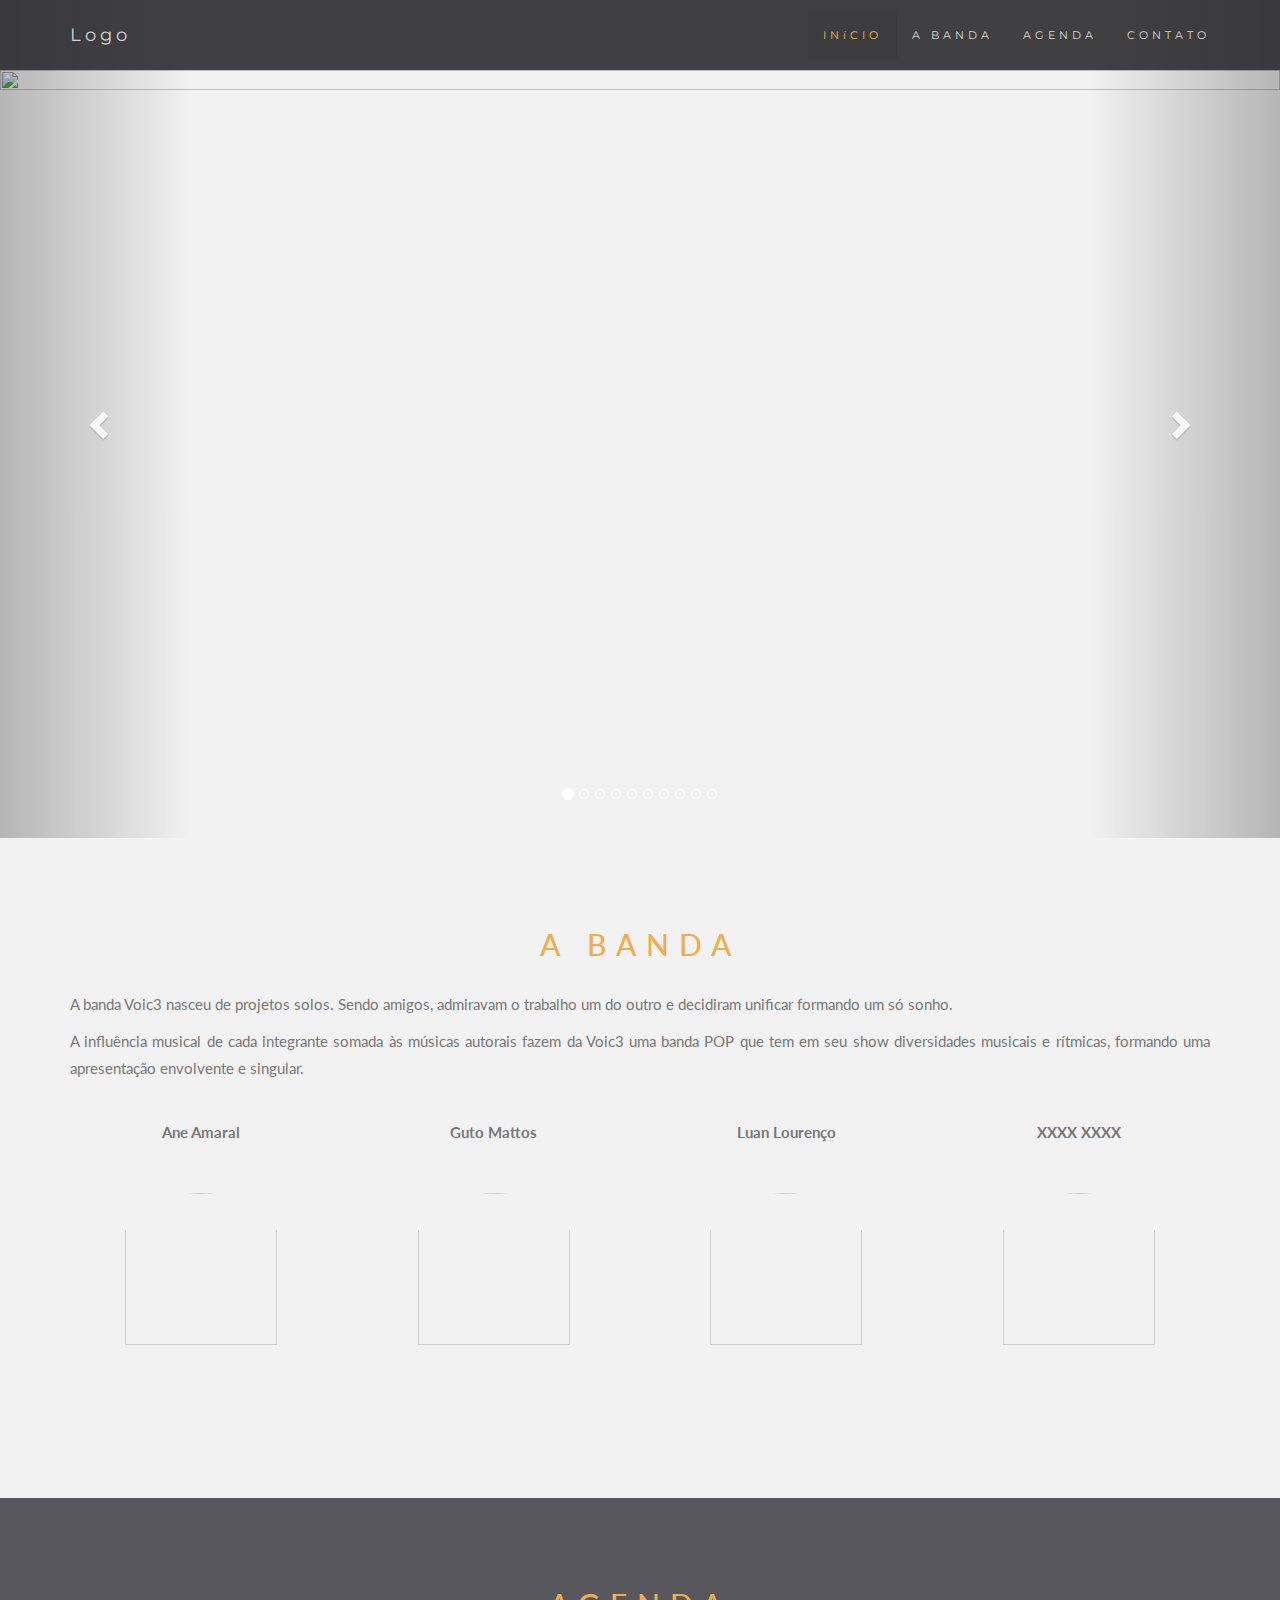
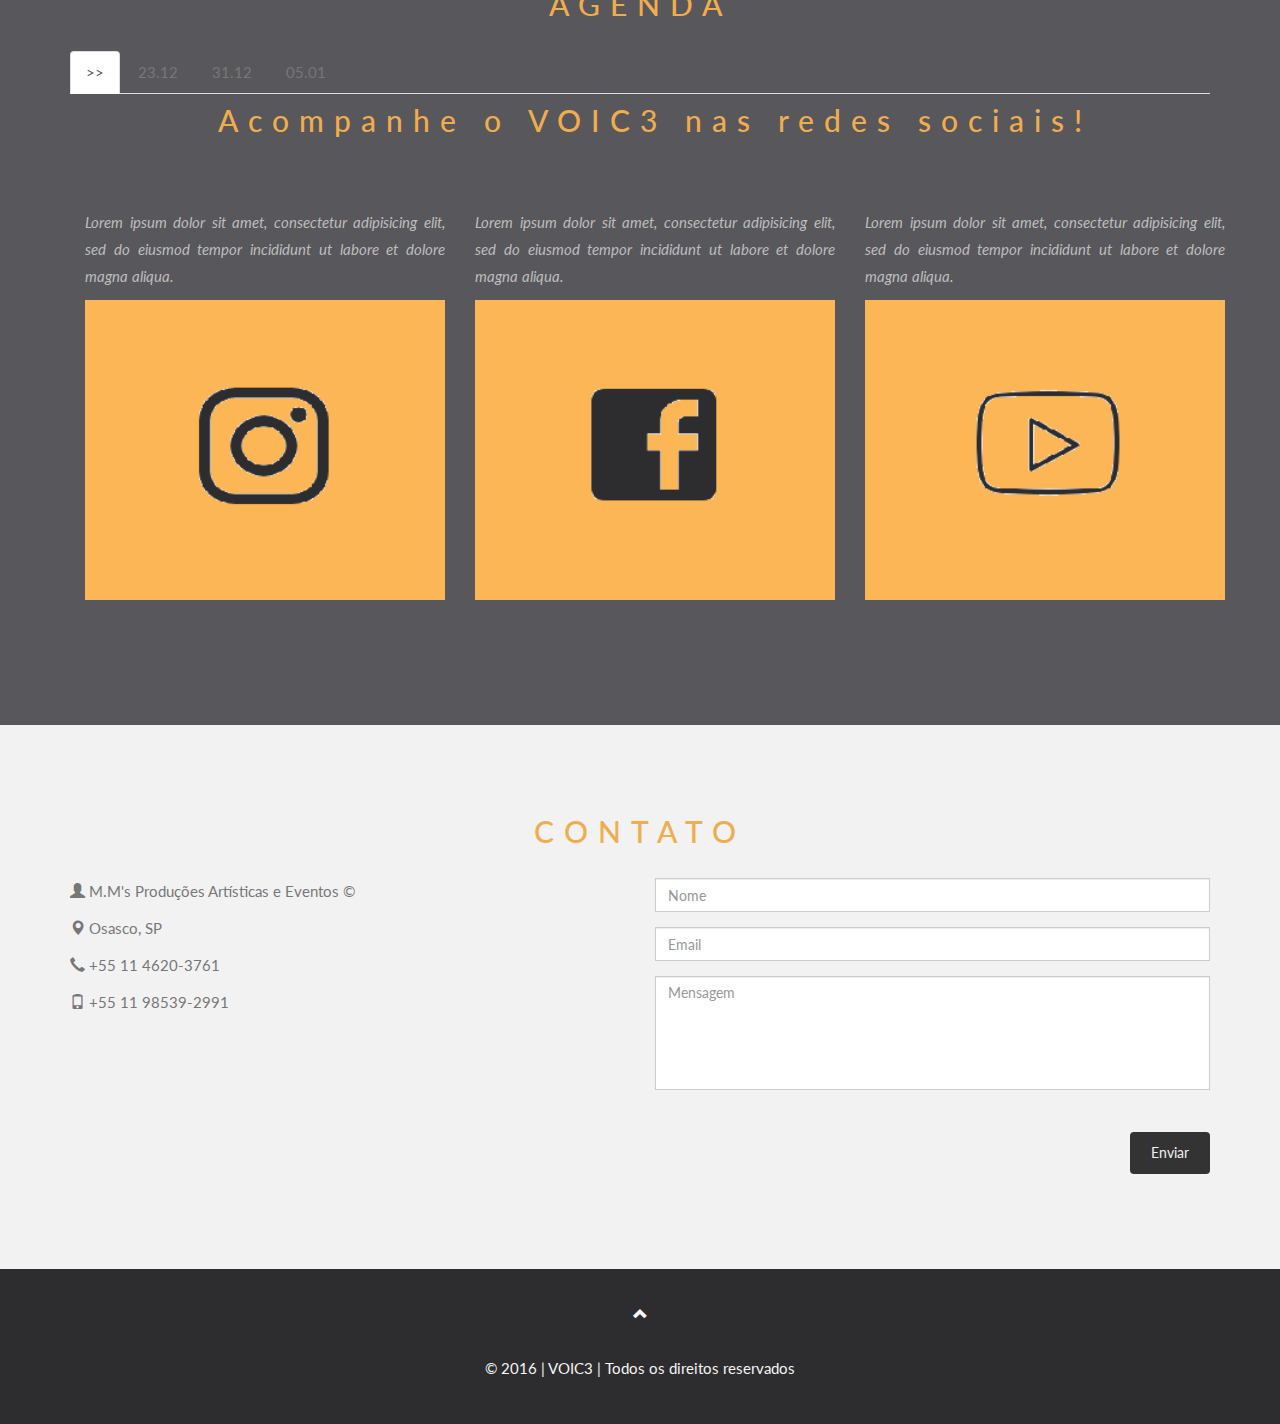
==== home_laranja_5.html @ f35a59f6 "ordenado 3" ====
<!doctype html>
<html lang="pt-br">
<head>
  <title>VOIC3</title>
  <meta charset="iso-8859-1">
  <meta name="viewport" content="width=device-width, initial-scale=1">
  <link rel="stylesheet" href="https://maxcdn.bootstrapcdn.com/bootstrap/3.3.7/css/bootstrap.min.css">
  <link href="https://fonts.googleapis.com/css?family=Lato" rel="stylesheet" type="text/css">
  <link href="https://fonts.googleapis.com/css?family=Montserrat" rel="stylesheet" type="text/css">
  <script src="https://ajax.googleapis.com/ajax/libs/jquery/3.1.1/jquery.min.js"></script>
  <script src="https://maxcdn.bootstrapcdn.com/bootstrap/3.3.7/js/bootstrap.min.js"></script>
   
  
  
  <!-- GA ANALYTICS Begin -->
	<script async src='https://www.google-analytics.com/analytics.js'></script>
	<script async src='js/autotrack.js'></script>
	<script>
	window.ga=window.ga||function(){(ga.q=ga.q||[]).push(arguments)};ga.l=+new Date;
	ga('create', 'UA-88852804-1', 'auto');
	ga('set', 'page', '/home_laranja_5.html');
	ga('send', 'pageview')
	// Replace the following lines with the plugins you want to use.
	</script>
  <!-- GA ANALYTICS End -->
  
  
  <style>
  
  body {
      font: 400 15px/1.8 Lato, sans-serif;
      color: #777;
	  background: #f2f2f3;
	  position: relative;
  }
  
 
  .container {
      padding: 80px 120px;
  }
  
  .person {
      border: 10px solid transparent;
      margin-bottom: 25px;
      width: 80%;
      height: 80%;
      opacity: 0.7;
  }
  
  .person:hover {
      /* border-color: #f1f1f1; */
	  border-color: #f0ad4e; 
  }
  .carousel-inner img {
      /* -webkit-filter: grayscale(90%); */
      /* filter: grayscale(90%); /* make all photos black and white */ 
      width: 100%; /* Set width to 100% */
      margin: auto;
  }
  .carousel-caption h3 {
      color: #fff !important;
  }
  @media (max-width: 600px) {
    .carousel-caption {
      display: none; /* Hide the carousel text when the screen is less than 600 pixels wide */
    }
  }
  .bg-1 {
      /* background: #2d2d30; */
	  background: #57575c;
      color: #bdbdbd; 
	  /* color: #f0ad4e; */ /* TEXTO LARANJA */
  }
  
  .bg-1 h3 {
     /* color: #fff; */
	 color: #f0ad4e; /* TITULO LARANJA */
  }
  
  .bg-1 p {font-style: italic;}
  
  .list-group-item:first-child {
      border-top-right-radius: 0;
      border-top-left-radius: 0;
  }
  .list-group-item:last-child {
      border-bottom-right-radius: 0;
      border-bottom-left-radius: 0;
  }
  .thumbnail {
      padding: 0 0 15px 0;
      border: none;
      border-radius: 0;
  }
  .thumbnail p {
      margin-top: 15px;
      color: #555;
  }
  
  .img-thumbnail {
	display:inline-block;
	max-width:100%;
	height:auto;
	padding:4px;
	line-height:1.42857143;
	/* background-color:#fff; */
	/* border:1px solid #ddd; */
	background-color: transparent; 
	border: none;
  }
  
  .btn {
      padding: 10px 20px; /* TAMANHO DO BOTAO */
      background-color: #333;
      color: #f1f1f1;
      /* border-radius: 0; */
      /* transition: .2s; */
  }
  .btn:hover, .btn:focus {
      border: 1px solid #333; 
      /* background-color: #fff; */
	  background-color: #f2f2f3; /* proximo ao branco um pouco cinza */
      color: #000;
  }
  .modal-header, h4, .close {
      background-color: #333;
      color: #fff !important;
      text-align: center;
      font-size: 20px;
  }
  .modal-header, .modal-body {
      padding: 20px 25px;
  }
  .nav-tabs li a {
      color: #777;
  }
  #googleMap {
      width: 100%;
      height: 400px;
      /* -webkit-filter: grayscale(100%); */
      /* filter: grayscale(100%); */
  }  
  .navbar {
      font-family: Montserrat, sans-serif;
      margin-bottom: 0;
      background-color: #2d2d30;
	  letter-spacing: 4px;
      border: 0;
      font-size: 11px !important;
	  padding: 10px; /* altura do menu */
      opacity: 0.9;
	  line-height: 3 !important;
      border-radius: 0;
      z-index: 9999;
      
  }
  .navbar li a, .navbar .navbar-brand { 
      color: #d5d5d5 !important;
  }
  .navbar-nav li a:hover {
      /* color: #fff !important; */
	  color: #f0ad4e !important; 
  }
  
  .redes-sociais-workshow a:hover {
      /* color: #fff !important; */
	  color: #f0ad4e !important; 
  }
  
  .navbar-nav li.active a {
      /* color: #fff !important; */
	  color: #f0ad4e !important; 
      background-color: #29292c !important;
  }
  .navbar-default .navbar-toggle {
      border-color: transparent;
  }
  .open .dropdown-toggle {
      color: #fff;
      background-color: #555 !important;
  }
  .dropdown-menu li a {
      color: #000 !important;
  }
  .dropdown-menu li a:hover {
      /* background-color: red !important; */
	  background-color: #f0ad4e !important;
  }
  footer {
      background-color: #2d2d30;
      color: #f5f5f5;
      padding: 32px;
  }
  footer a {
      color: #f5f5f5;
  }
  footer a:hover {
      */ color: #777; */
	  color: #f0ad4e;
      text-decoration: none;
  }  
  .form-control {
      border-radius: 0;
  }
  textarea {
      resize: none;
  }
  
  .logo {
    margin-top: -25px;
	margin-left: 3px;
	width: 80px;
  } 
  
  .carousel {
	position: relative;
    /* left: 0px; */
    /* top: 90px; */
   }

  .container-carousel {
      padding: 35px;
  } 
  
  .container {
    padding-right:15px;
    padding-left:15px;
    margin-right:auto;
    margin-left:auto;
  }
  
  @media (min-width:768px){.container{width:750px}}
  
  @media (min-width:992px){.container{width:970px}}
  
  @media (min-width:1200px){.container{width:1170px}}
  
  .container-fluid {
    padding-right:15px;
    padding-left:15px;
    margin-right:auto;
    margin-left:auto;
  }
  
  @media (min-width:768px){.container-fluid{width:750px}}
  
  @media (min-width:992px){.container-fluid{width:970px}}
  
  @media (min-width:1200px){.container-fluid{width:1170px}}
   
   
   .center {
    border: 0px;
    margin: auto;
    width: 60%;
   }
   
   .center1 {
    padding:15px 15px 15px 15px;
   }
   
  .agenda-image {
    padding:15px 15px 15px 15px;
	margin: auto;
  }
  
  .teste-center {
      line-height: 1.5;
    display: inline-block;
    vertical-align: middle;
	padding: 10px;
	}
  
  #event {
  background: #636369;
  }
  
  #event1 {
  background: #a3a3a8;
  }
  
  #event2 {
  background: #ffffcc; 
  }
   
.margin {
margin-bottom: 45px;
}


  h3 {
      margin: 10px 0 30px 0;
      letter-spacing: 10px;      
      font-size: 30px;
      /* color: #111; */
	  /* color: #2d2d30; */
	  color: #f0ad4e; /* TITULO LARANJA */
  }
  

  h2 {
      margin: 5px 0 15px 0;
      letter-spacing: 5px;      
      font-size: 20px;
	  color: #f0ad4e; /* TITULO LARANJA */
  }

  @media (min-width:768px){
	h2 {
		margin: 5px 0 15px 0;
		letter-spacing: 5px;      
		font-size: 20px;
		color: #f0ad4e; /* TITULO LARANJA */
		}
  }
  
  @media (min-width:992px){
	h2 {
		margin: 5px 0 15px 0;
		letter-spacing: 5px;      
		font-size: 20px;
		color: #f0ad4e; /* TITULO LARANJA */
		}
	}
  
  @media (min-width:1200px){
	h2 {
      margin: 10px 0 30px 0;
      letter-spacing: 10px;      
      font-size: 30px;
	  color: #f0ad4e; /* TITULO LARANJA */
		}
	}

   
  </style>
  

</head>
<body id="inicio" data-spy="scroll" data-target=".navbar" data-offset="50">

<!-- icon colors -->
<!-- BDBDBD cinza claro -->
<!-- 2D2D30 cinza escuro -->

<nav class="navbar navbar-default navbar-fixed-top">
  <div class="container-fluid">
    <div class="navbar-header">
      <button type="button" class="navbar-toggle" data-toggle="collapse" data-target="#myNavbar"> 
	      <!--  <button type="button" class="navbar-toggle collapsed" data-toggle="collapse" data-target="#bs-example-navbar-collapse-1 #myNavbar" aria-expanded="false">
        -->
		<span class="icon-bar"></span>
        <span class="icon-bar"></span>
        <span class="icon-bar"></span>                        
      </button>
      <a class="navbar-brand" href="#inicio">Logo</a>
    </div>
    <div class="collapse navbar-collapse" id="myNavbar">
      <ul class="nav navbar-nav navbar-right"> <!-- MENU PARA A DIREITA -->
        <li><a id="menuInicio" href="#inicio">IN&iacute;CIO</a></li>
        <li><a id="menuBanda" href="#banda">A BANDA</a></li>
        <li><a id="menuAgenda" href="#agenda">AGENDA</a></li>
        <li><a id="menuContato" href="#contato">CONTATO</a></li>
        <!--<li><a id="menuBanda" href="#"><span class="glyphicon glyphicon-search"></span></a></li>-->
      </ul>
    </div>
  </div>
</nav>



<div id="myCarousel" class="carousel slide" data-ride="carousel">
	<div class="container-carousel"> <!-- nova div -->
    <!-- Indicators -->
    <ol class="carousel-indicators">
      <li data-target="#myCarousel" data-slide-to="0" class="active"></li>
      <li data-target="#myCarousel" data-slide-to="1"></li>
      <li data-target="#myCarousel" data-slide-to="2"></li>
      <li data-target="#myCarousel" data-slide-to="3"></li>
      <li data-target="#myCarousel" data-slide-to="4"></li>
      <li data-target="#myCarousel" data-slide-to="5"></li>
      <li data-target="#myCarousel" data-slide-to="6"></li>
      <li data-target="#myCarousel" data-slide-to="7"></li>
      <li data-target="#myCarousel" data-slide-to="8"></li>
      <li data-target="#myCarousel" data-slide-to="9"></li>
    </ol>
	</div>

    <!-- Wrapper for slides -->
    <div class="carousel-inner" role="listbox">
      <div class="item active">
        <img src="images/banda1.jpg" alt="" width="800" height="480">
        <div class="carousel-caption">
        </div>      
      </div>

      <div class="item">
        <img src="images/banda2.jpg" alt="banda2" width="800" height="480">
        <div class="carousel-caption">
        </div>      
      </div>
    
      <div class="item">
        <img src="images/banda3.jpg" alt="banda3" width="800" height="480">
        <div class="carousel-caption">
        </div>      
      </div>
	  
      <div class="item">
        <img src="images/banda4.jpg" alt="banda4" width="800" height="480">
        <div class="carousel-caption">
        </div>      
      </div>
	  
      <div class="item">
        <img src="images/banda5.jpg" alt="banda5" width="800" height="480">
        <div class="carousel-caption">
        </div>      
      </div>
	  
      <div class="item">
        <img src="images/banda6.jpg" alt="banda6" width="800" height="480">
        <div class="carousel-caption">
        </div>      
      </div>
	  
      <div class="item">
        <img src="images/banda7.jpg" alt="banda7" width="800" height="480">
        <div class="carousel-caption">
        </div>      
      </div>
	  
      <div class="item">
        <img src="images/banda8.jpg" alt="banda8" width="800" height="480">
        <div class="carousel-caption">
        </div>      
      </div>
	  
      <div class="item">
        <img src="images/banda9.jpg" alt="banda9" width="800" height="480">
        <div class="carousel-caption">
        </div>      
      </div>

    </div>

    <!-- Left and right controls -->
    <a class="left carousel-control" href="#myCarousel" role="button" data-slide="prev">
      <span class="glyphicon glyphicon-chevron-left" aria-hidden="true"></span>
      <span class="sr-only">ANTERIOR</span>
    </a>
    <a class="right carousel-control" href="#myCarousel" role="button" data-slide="next">
      <span class="glyphicon glyphicon-chevron-right" aria-hidden="true"></span>
      <span class="sr-only">PR&oacute;XIMO</span>
    </a>
</div>

<!-- Container (A BANDA Section) Begin -->
<div id="banda" class="container text-center">
  <h3>A BANDA</h3>
  <p class="text-justify">A banda Voic3 nasceu de projetos solos. Sendo amigos, admiravam o trabalho um do outro e decidiram unificar formando um s&oacute; sonho.</p>
  <p class="text-justify">A influ&ecirc;ncia musical de cada integrante somada &agrave;s m&uacute;sicas autorais fazem da Voic3 uma banda POP que tem em seu show diversidades musicais e r&iacute;tmicas, formando uma apresenta&ccedil;&atilde;o envolvente e singular.</p>
  <br>
  <div class="row">
    <div class="col-xs-6 col-sm-3 col-md-3">
      <p class="text-center"><strong>Ane Amaral</strong></p><br>
      <a href="#demo1" data-toggle="collapse">
        <img src="images/ane.jpg" class="img-circle person" alt="" width="255" height="255">
      </a>
      <div id="demo1" class="collapse">
        <p>Singer</p>
      </div>
    </div>
    <div class="col-xs-6 col-sm-3 col-md-3">
      <p class="text-center"><strong>Guto Mattos</strong></p><br>
      <a href="#demo2" data-toggle="collapse">
        <img src="images/joao.jpg" class="img-circle person" alt="" width="255" height="255">
      </a>
      <div id="demo2" class="collapse">
        <p>Guitarist</p>
      </div>
    </div>
    <div class="col-xs-6 col-sm-3 col-md-3">
      <p class="text-center"><strong>Luan Louren&ccedil;o</strong></p><br>
      <a href="#demo3" data-toggle="collapse">
        <img src="images/luan.jpg" class="img-circle person" alt="" width="255" height="255">
      </a>
      <div id="demo3" class="collapse">
        <p>Drummer</p>
      </div>
    </div>
    <div class="col-xs-6 col-sm-3 col-md-3">
      <p class="text-center"><strong>XXXX XXXX</strong></p><br>
      <a href="#demo4" data-toggle="collapse">
        <img src="images/outro.jpg" class="img-circle person" alt="" width="255" height="255">
      </a>
      <div id="demo4" class="collapse">
        <p>Bassist</p>
      </div>
    </div>
  </div>
</div>
<!-- Container (A BANDA Section) End -->

<!-- Container (AGENDA Section) Begin -->
<div id="agenda" class="bg-1">
 <div id="agenda" class=" container">

  <h3 class="text-center">AGENDA</h3>  
  <ul class="nav nav-tabs">
    <li class="active"><a data-toggle="tab" href="#home"> >> </a></li>
    <li><a data-toggle="tab" href="#menu1">23.12</a></li>
    <li><a data-toggle="tab" href="#menu2">31.12</a></li>
	<li><a data-toggle="tab" href="#menu3">05.01</a></li>
  </ul>

	<!-- TABS BEGIN -->
	<div class="tab-content">
	
		<!-- PRIMEIRA TAB BEGIN -->
		<div id="home" class="tab-pane fade in active">
		<div class="container-fluid bg-3 text-center">    
			<h2 class="margin">Acompanhe o VOIC3 nas redes sociais!</h2><br>
			<!-- <h3 class="margin">Acompanhe o VOIC3 nas redes sociais!</h3><br> -->
			<div class="row text-justify">
				<div class="hidden-xs col-sm-4 col-md-4">
					<p>Lorem ipsum dolor sit amet, consectetur adipisicing elit, sed do eiusmod tempor incididunt ut labore et dolore magna aliqua.</p>
					<a href="http://instragram.com/voic3oficial" target="_blank"><img src="advertising/instagram_banner.png" class="img-responsive margin" style="width:100%" alt="instagram"></a> 
				</div>
				<div class="hidden-xs col-sm-4 col-md-4"> 
					<p>Lorem ipsum dolor sit amet, consectetur adipisicing elit, sed do eiusmod tempor incididunt ut labore et dolore magna aliqua.</p>
					<img src="advertising/facebook_banner.png" class="img-responsive margin" style="width:100%" alt="facebook">
				</div>
				<div class="hidden-xs col-sm-4 col-md-4"> 
					<p>Lorem ipsum dolor sit amet, consectetur adipisicing elit, sed do eiusmod tempor incididunt ut labore et dolore magna aliqua.</p>
					<img src="advertising/youtube_banner.png" class="img-responsive margin" style="width:100%" alt="youtube">
				</div>
			</div>
			<div class="row text-justify">
				<div class="col-xs-12 hidden-sm hidden-md hidden-lg">
					<p>Lorem ipsum dolor sit amet, consectetur adipisicing elit, sed do eiusmod tempor incididunt ut labore et dolore magna aliqua.</p>
					<a href="http://instragram.com/voic3oficial" target="_blank"><img src="advertising/instagram_banner.png" class="img-responsive center margin" style="width:50%" alt="instagram"></a> 
				</div>
				<div class="col-xs-12 hidden-sm hidden-md hidden-lg"> 
					<p>Lorem ipsum dolor sit amet, consectetur adipisicing elit, sed do eiusmod tempor incididunt ut labore et dolore magna aliqua.</p>
					<img src="advertising/facebook_banner.png" class="img-responsive center margin" style="width:50%" alt="facebook">
				</div>
				<div class="col-xs-12 hidden-sm hidden-md hidden-lg"> 
					<p>Lorem ipsum dolor sit amet, consectetur adipisicing elit, sed do eiusmod tempor incididunt ut labore et dolore magna aliqua.</p>
					<img src="advertising/youtube_banner.png" class="img-responsive center margin" style="width:50%" alt="youtube">
				</div>
			</div>
		</div>
		</div>
		<!-- PRIMEIRA TAB END -->
	
	
		<!-- SEGUNDA TAB BEGIN -->
		<div id="menu1" class="tab-pane fade">
			<div class="container-fluid bg-3 text-justify">    
				<h2 class="text-left">Esta&ccedil;&atilde;o Fradique</h2><br>		
				<!-- <h3 class="text-left">Esta&ccedil;&atilde;o Fradique</h3><br> -->
				<div class="row">
					<div class="col-sm-6">
						<p><img src="icons/toast1.png" alt="" class="img-thumbnail" width="25" height="25"> R. dos Pinheiros, 877 - Pinheiros - S&atilde;o Paulo / SP</p>
						<p><img src="icons/clock1.png" alt="" class="img-thumbnail margin" width="25" height="25"> 22h00 </p> <BR>
						<iframe src="https://www.google.com/maps/embed?pb=!1m18!1m12!1m3!1d3657.031787978085!2d-46.68840918555828!3d-23.56730178467991!2m3!1f0!2f0!3f0!3m2!1i1024!2i768!4f13.1!3m3!1m2!1s0x94ce57759468a9cd%3A0x95e92dfb1054227!2zRXN0YcOnw6NvIEZyYWRpcXVl!5e0!3m2!1spt-BR!2sbr!4v1481562788661" width="100%" height="100%" frameborder="0" style="border:0" allowfullscreen></iframe>
					</div>
				</div>
			</div>
		</div>
		<!-- SEGUNDA TAB END -->
	
	
		<!-- TERCEIRA TAB BEGIN -->
		<div id="menu2" class="tab-pane fade">
			<div class="container-fluid bg-3 text-justify">    
				<h2 class="text-left">Arrudas Bar</h2><br>
				<div class="row">
					<div class="col-sm-6">
						<p><img src="icons/cutlery1.png" alt="" class="img-thumbnail" width="25" height="25"> R. Arist&iacute;des Belini, 320 - Pestana - Osasco / SP </p>
						<p><img src="icons/clock1.png" alt="" class="img-thumbnail margin" width="25" height="25"> 18h00 </p> <BR>
						<iframe src="https://www.google.com/maps/embed?pb=!1m18!1m12!1m3!1d3658.0084084064274!2d-46.8019846855589!3d-23.532199984697378!2m3!1f0!2f0!3f0!3m2!1i1024!2i768!4f13.1!3m3!1m2!1s0x94ceffb3be0d78b9%3A0xa0f0548a4964dfe1!2sBatataria+Arrudas+Bar!5e0!3m2!1spt-BR!2sbr!4v1481562667777" width="100%" height="100%" frameborder="0" style="border:0" allowfullscreen></iframe>
					</div>
				</div>
			</div>
		</div>
		<!-- TERCEIRA TAB END -->
		
	
		<!-- QUARTA TAB BEGIN -->
		<div id="menu3" class="tab-pane fade">
			<div class="container-fluid bg-3 text-justify">   
				<h2 class="text-left">HB Beer</h2><br>		
				<!-- <h3 class="text-left">HB Beer</h3><br> -->
				<div class="row">
					<div class="col-sm-6">
						<p><img src="icons/cutlery1.png" alt="" class="img-thumbnail" width="25" height="25"> Cal&ccedil;ada Aldebar&atilde;, 14 - Centro de Apoio II - Alphaville / SP </p>
						<p><img src="icons/clock1.png" alt="" class="img-thumbnail margin" width="25" height="25">22h00 </p> <BR>
						<iframe src="https://www.google.com/maps/embed?pb=!1m18!1m12!1m3!1d3659.9029157101695!2d-46.87861978556046!3d-23.463966184731305!2m3!1f0!2f0!3f0!3m2!1i1024!2i768!4f13.1!3m3!1m2!1s0x94cf0316d6cc29cb%3A0x45becd036d0bcddf!2sHB+BEER+LANCHONETE+E+COMERCIO+DE+CERVEJAS+LTDA!5e0!3m2!1spt-BR!2sbr!4v1481562751823" width="100%" height="100%" frameborder="0" style="border:0" allowfullscreen></iframe>
					</div>
				</div>
			</div>
		</div>
		<!-- QUARTA TAB END -->
	
	</div>
	<!-- TABS END -->
  
 </div>
</div>
<!-- Container (AGENDA Section) End -->	

<!-- Container (CONTATO Section) Begin -->
<div id="contato" class="container">
  <h3 class="text-center">CONTATO</h3>
  <div class="row">
    <div class="col-sm-6 col-md-6">
      <p><span class="glyphicon glyphicon-user"></span>  M.M's Produ&ccedil;&otilde;es Art&iacute;sticas e Eventos &copy;</p>
      <p><span class="glyphicon glyphicon-map-marker"></span>  Osasco, SP</p>
      <p><span class="glyphicon glyphicon-earphone"></span>  +55 11 4620-3761</p>
      <p><span class="glyphicon glyphicon-phone"></span>  +55 11 98539-2991</p>
    </div>
	
	<!-- CAIXA TEXTO MENSAGEM -->
    <div class="col-md-6">
	
      <div class="row">
        <div class="col-sm-6 col-md-12 form-group">
          <input class="form-control" id="name" name="name" placeholder="Nome" type="text" required>
        </div>
        <div class="col-sm-6 col-md-12 form-group">
          <input class="form-control" id="email" name="email" placeholder="Email" type="email" required>
        </div>
	  
	  <div class="col-sm-6 col-md-12 form-group">
      <textarea class="form-control" id="comments" name="comments" placeholder="Mensagem" rows="5"></textarea>
      <br> </div> </div>
	  
      <div class="row">
        <div class="col-sm-12 col-md-12 form-group">
          <button class="btn pull-right" type="submit">Enviar</button>
        </div>
      </div>
    </div>
	<!-- CAIXA TEXTO MENSAGEM -->
	
  </div>
</div>
<!-- Container (CONTATO Section) End -->



<!-- Footer Begin -->
<footer class="text-center">
  <a class="up-arrow" href="#inicio" data-toggle="tooltip" title="VOLTAR">
    <span class="glyphicon glyphicon-chevron-up"></span>
  </a><br><br>
  <p>&copy; 2016 | VOIC3 | Todos os direitos reservados</p> 
</footer>
<!-- Footer End -->



<script>

// MENU COLLAPSE BEGIN
$(document).on('click',function(){
	$('.collapse').collapse('hide');
})
// MENU COLLAPSE END

// GOOGLE ANALYTICS EVENTS BEGIN
//Documenta��o: https://developers.google.com/analytics/devguides/collection/analyticsjs/events
//ga('send', 'event', "Categoria do evento","A�ao do evento", "Rotulo do evento", 42)
document.getElementById("menuInicio").addEventListener("click", function(){
	ga('send', 'event', "clicou","ClickMenu", "menuInicio", 42)
});

document.getElementById("menuBanda").addEventListener("click", function(){
	ga('send', 'event', "clicou","ClickMenu", "menuBanda", 42)
});

document.getElementById("menuAgenda").addEventListener("click", function(){
	ga('send', 'event', "clicou","ClickMenu", "menuAgenda", 42)
});

document.getElementById("menuContato").addEventListener("click", function(){
	ga('send', 'event', "clicou","ClickMenu", "menuContato", 42)
});
// GOOGLE ANALYTICS EVENTS END


$(document).ready(function(){
  // Initialize Tooltip
  $('[data-toggle="tooltip"]').tooltip(); 
  
  // Add smooth scrolling to all links in navbar + footer link
  $(".navbar a, footer a[href='#inicio']").on('click', function(event) {

    // Make sure this.hash has a value before overriding default behavior
    if (this.hash !== "") {

      // Prevent default anchor click behavior
      event.preventDefault();

      // Store hash
      var hash = this.hash;

      // Using jQuery's animate() method to add smooth page scroll
      // The optional number (900) specifies the number of milliseconds it takes to scroll to the specified area
      $('html, body').animate({
	  // tempo para rolagem
        scrollTop: $(hash).offset().top
      }, 900, function(){
   
        // Add hash (#) to URL when done scrolling (default click behavior)
        window.location.hash = hash;
      });
    } // End if
  });
})
</script>

</body>
</html>
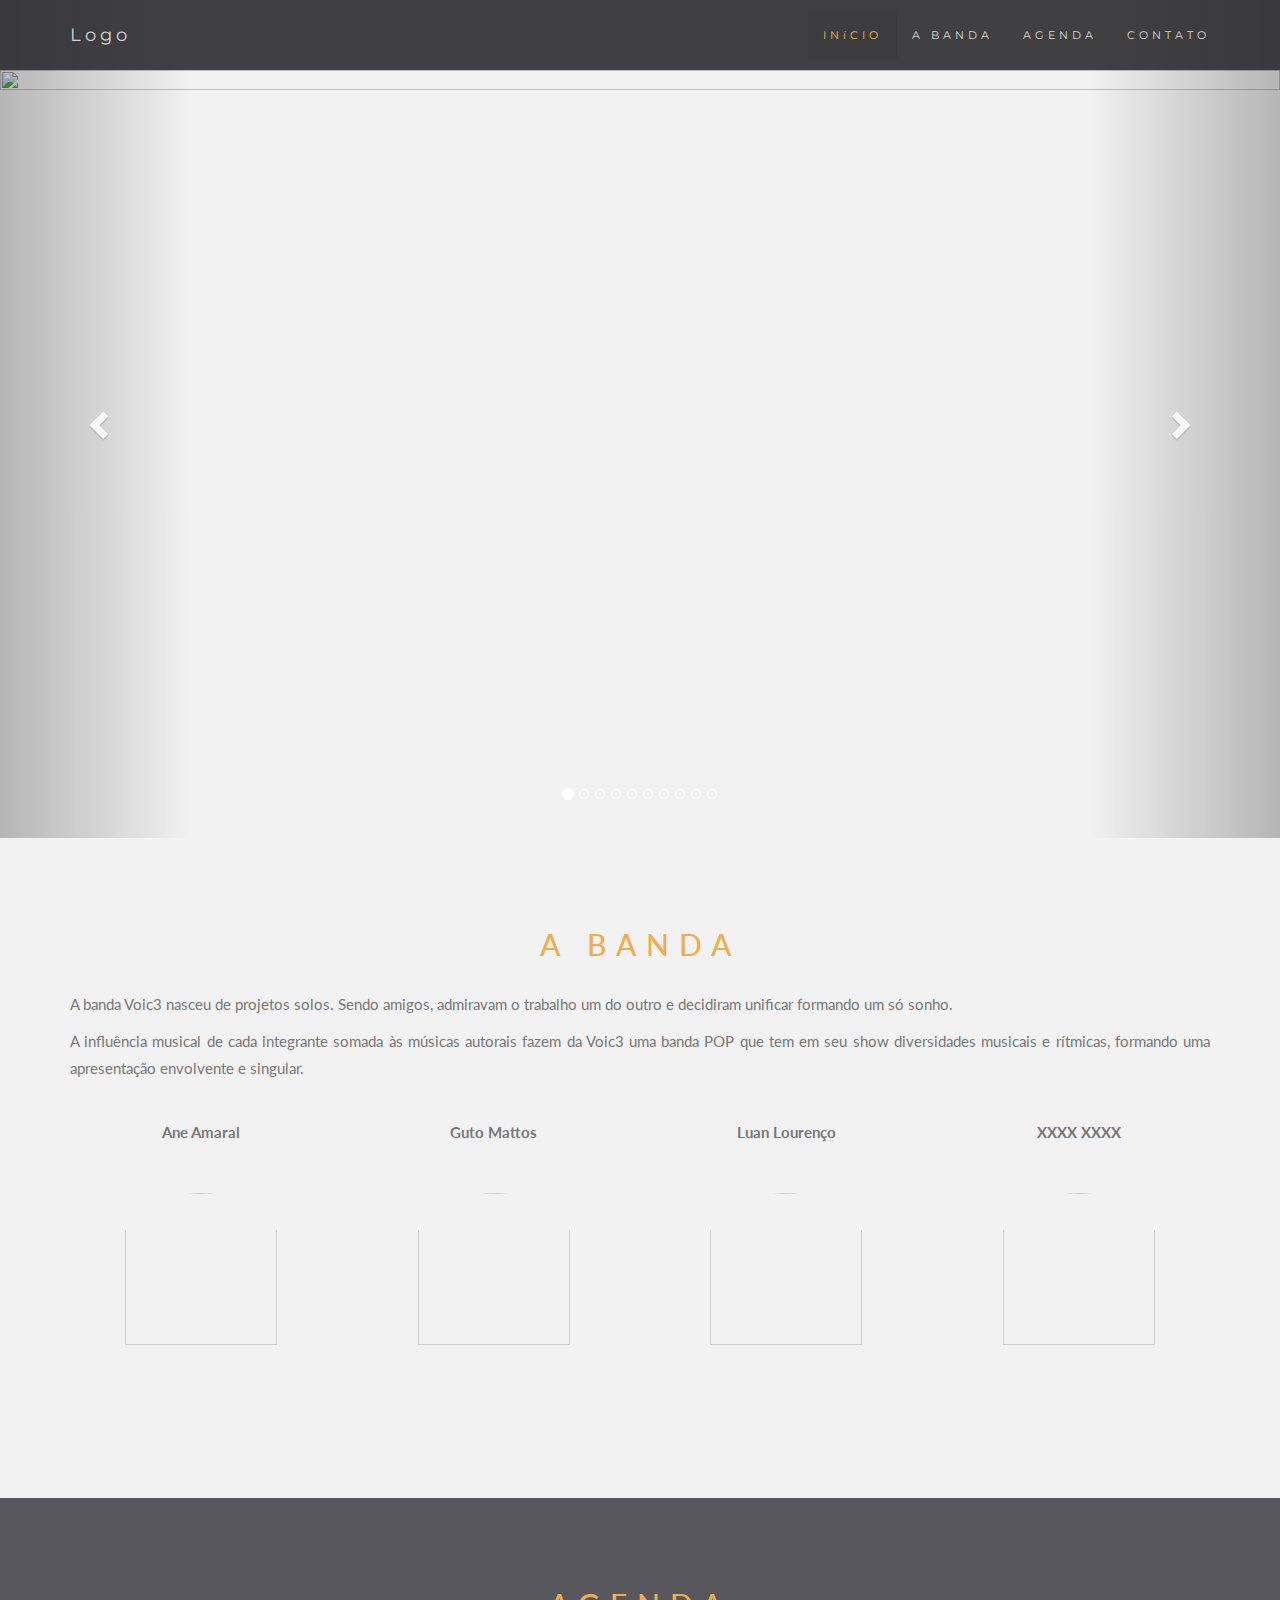
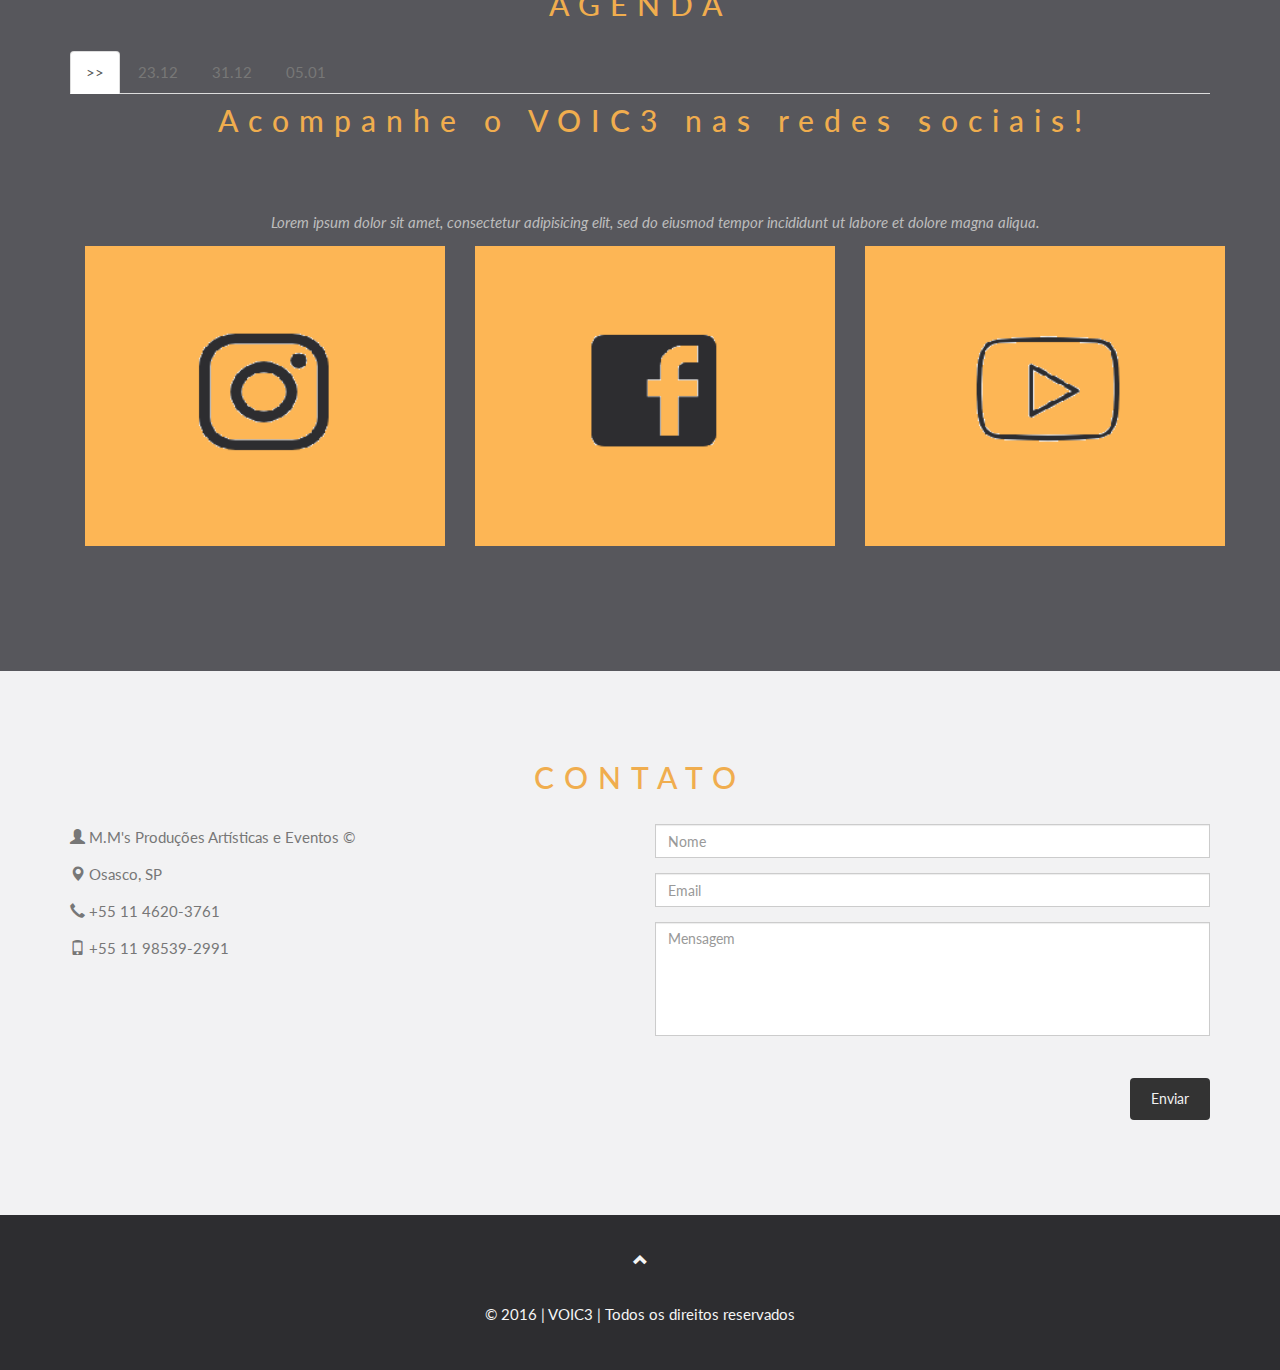
==== commit 164be3ab: "ordenado 5" ====
--- a/home_laranja_5.html
+++ b/home_laranja_5.html
@@ -522,32 +522,33 @@
 		<div class="container-fluid bg-3 text-center">    
 			<h2 class="margin">Acompanhe o VOIC3 nas redes sociais!</h2><br>
 			<!-- <h3 class="margin">Acompanhe o VOIC3 nas redes sociais!</h3><br> -->
+			<p>Lorem ipsum dolor sit amet, consectetur adipisicing elit, sed do eiusmod tempor incididunt ut labore et dolore magna aliqua.</p>
 			<div class="row text-justify">
 				<div class="hidden-xs col-sm-4 col-md-4">
-					<p>Lorem ipsum dolor sit amet, consectetur adipisicing elit, sed do eiusmod tempor incididunt ut labore et dolore magna aliqua.</p>
-					<a href="http://instragram.com/voic3oficial" target="_blank"><img src="advertising/instagram_banner.png" class="img-responsive margin" style="width:100%" alt="instagram"></a> 
+					<!-- <p>Lorem ipsum dolor sit amet, consectetur adipisicing elit, sed do eiusmod tempor incididunt ut labore et dolore magna aliqua.</p> -->
+					<a href="http://instagram.com/voic3oficial" target="_blank"><img src="advertising/instagram_banner.png" class="img-responsive margin" style="width:100%" alt="instagram"></a> 
 				</div>
 				<div class="hidden-xs col-sm-4 col-md-4"> 
-					<p>Lorem ipsum dolor sit amet, consectetur adipisicing elit, sed do eiusmod tempor incididunt ut labore et dolore magna aliqua.</p>
-					<img src="advertising/facebook_banner.png" class="img-responsive margin" style="width:100%" alt="facebook">
+					<!-- <p>Lorem ipsum dolor sit amet, consectetur adipisicing elit, sed do eiusmod tempor incididunt ut labore et dolore magna aliqua.</p> -->
+					<a href="http://facebook.com/voic3oficial" target="_blank"><img src="advertising/facebook_banner.png" class="img-responsive margin" style="width:100%" alt="facebook"></a>
 				</div>
 				<div class="hidden-xs col-sm-4 col-md-4"> 
-					<p>Lorem ipsum dolor sit amet, consectetur adipisicing elit, sed do eiusmod tempor incididunt ut labore et dolore magna aliqua.</p>
-					<img src="advertising/youtube_banner.png" class="img-responsive margin" style="width:100%" alt="youtube">
+					<!-- <p>Lorem ipsum dolor sit amet, consectetur adipisicing elit, sed do eiusmod tempor incididunt ut labore et dolore magna aliqua.</p> -->
+					<a href="http://www.youtube.com/channel/UCtQx2apVhvCoUaPm1YVVkbg" target="_blank"><img src="advertising/youtube_banner.png" class="img-responsive margin" style="width:100%" alt="youtube"></a>
 				</div>
 			</div>
 			<div class="row text-justify">
-				<div class="col-xs-12 hidden-sm hidden-md hidden-lg">
-					<p>Lorem ipsum dolor sit amet, consectetur adipisicing elit, sed do eiusmod tempor incididunt ut labore et dolore magna aliqua.</p>
-					<a href="http://instragram.com/voic3oficial" target="_blank"><img src="advertising/instagram_banner.png" class="img-responsive center margin" style="width:50%" alt="instagram"></a> 
-				</div>
-				<div class="col-xs-12 hidden-sm hidden-md hidden-lg"> 
-					<p>Lorem ipsum dolor sit amet, consectetur adipisicing elit, sed do eiusmod tempor incididunt ut labore et dolore magna aliqua.</p>
-					<img src="advertising/facebook_banner.png" class="img-responsive center margin" style="width:50%" alt="facebook">
-				</div>
-				<div class="col-xs-12 hidden-sm hidden-md hidden-lg"> 
-					<p>Lorem ipsum dolor sit amet, consectetur adipisicing elit, sed do eiusmod tempor incididunt ut labore et dolore magna aliqua.</p>
-					<img src="advertising/youtube_banner.png" class="img-responsive center margin" style="width:50%" alt="youtube">
+				<div class="col-xs-4 hidden-sm hidden-md hidden-lg">
+					<!-- <p>Lorem ipsum dolor sit amet, consectetur adipisicing elit, sed do eiusmod tempor incididunt ut labore et dolore magna aliqua.</p> -->
+					<a href="http://instagram.com/voic3oficial" target="_blank"><img src="advertising/instagram_banner.png" class="img-responsive center margin" style="width:100%" alt="instagram"></a> 
+				</div>
+				<div class="col-xs-4 hidden-sm hidden-md hidden-lg"> 
+					<!-- <p>Lorem ipsum dolor sit amet, consectetur adipisicing elit, sed do eiusmod tempor incididunt ut labore et dolore magna aliqua.</p> -->
+					<a href="http://facebook.com/voic3oficial" target="_blank"><img src="advertising/facebook_banner.png" class="img-responsive center margin" style="width:10%" alt="facebook"></a>
+				</div>
+				<div class="col-xs-4 hidden-sm hidden-md hidden-lg"> 
+					<!-- <p>Lorem ipsum dolor sit amet, consectetur adipisicing elit, sed do eiusmod tempor incididunt ut labore et dolore magna aliqua.</p> -->
+					<a href="http://www.youtube.com/channel/UCtQx2apVhvCoUaPm1YVVkbg" target="_blank"><img src="advertising/youtube_banner.png" class="img-responsive center margin" style="width:100%" alt="youtube"></a>
 				</div>
 			</div>
 		</div>
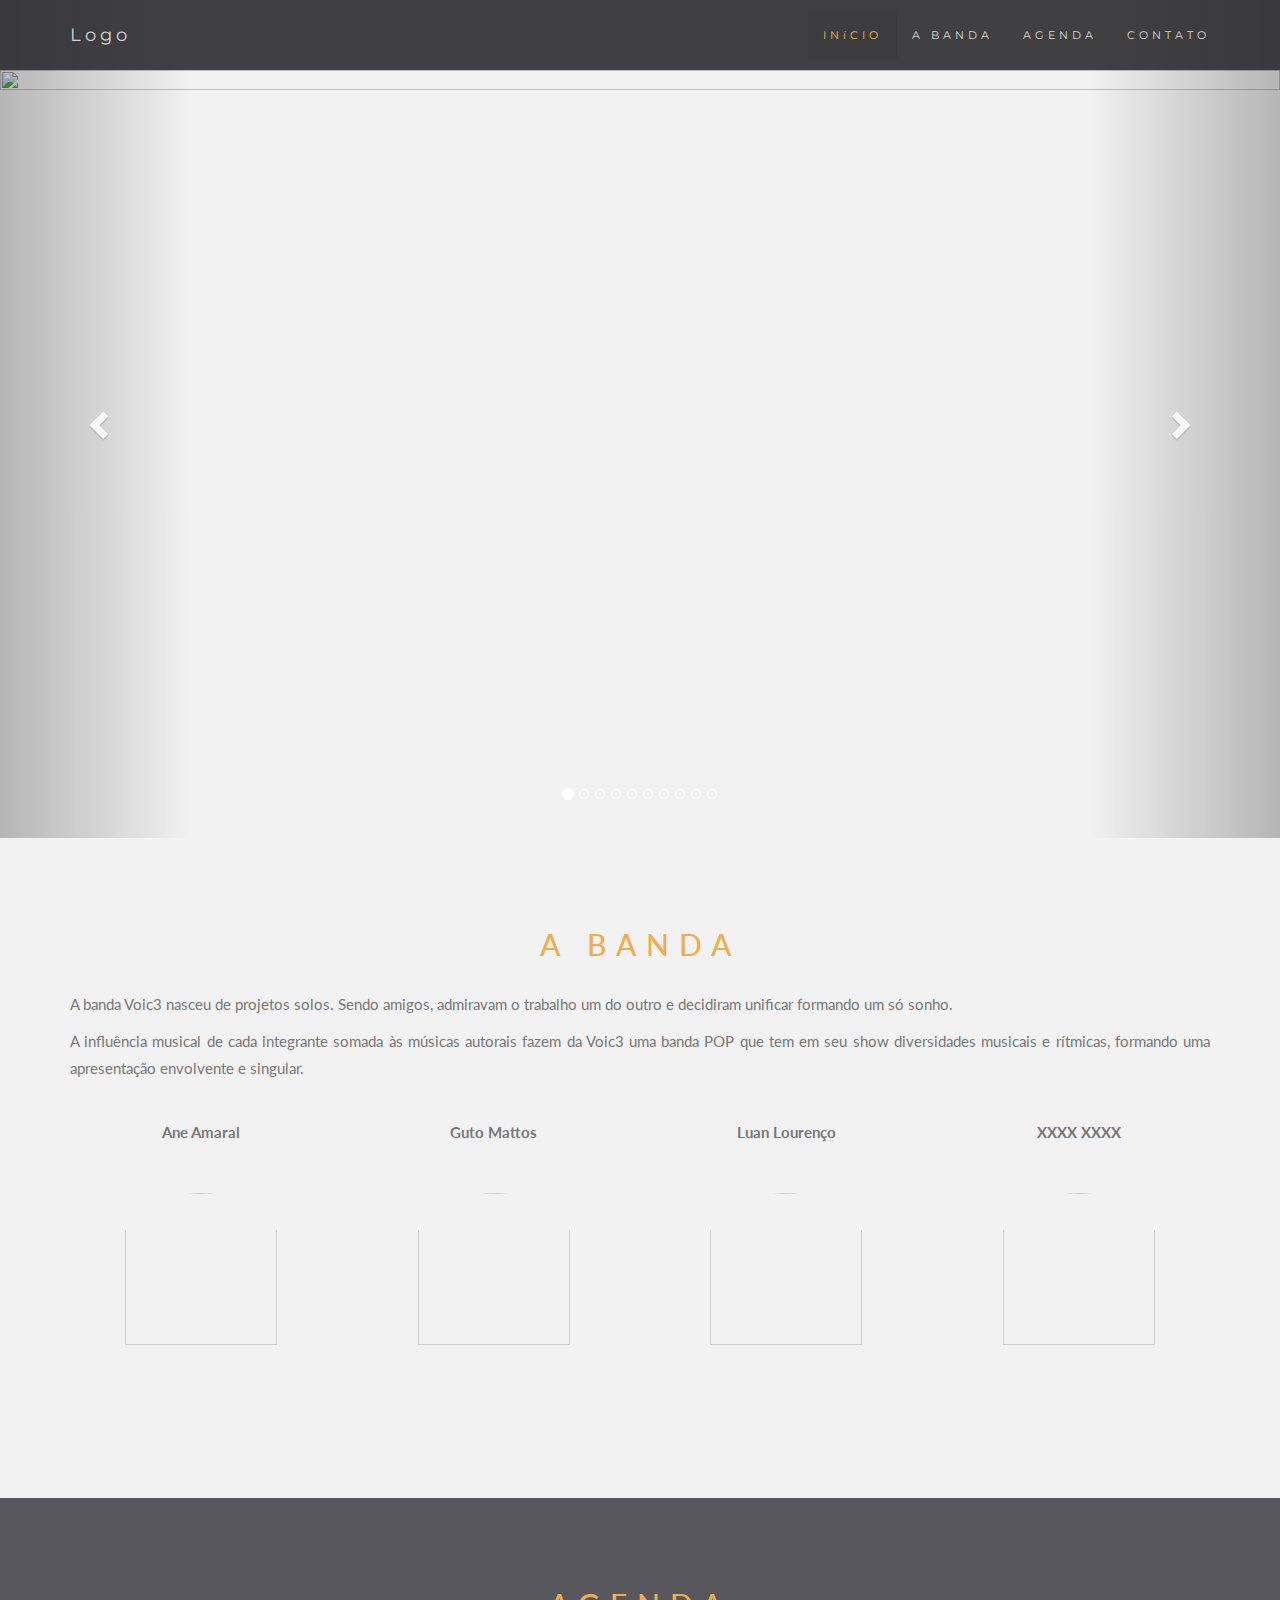
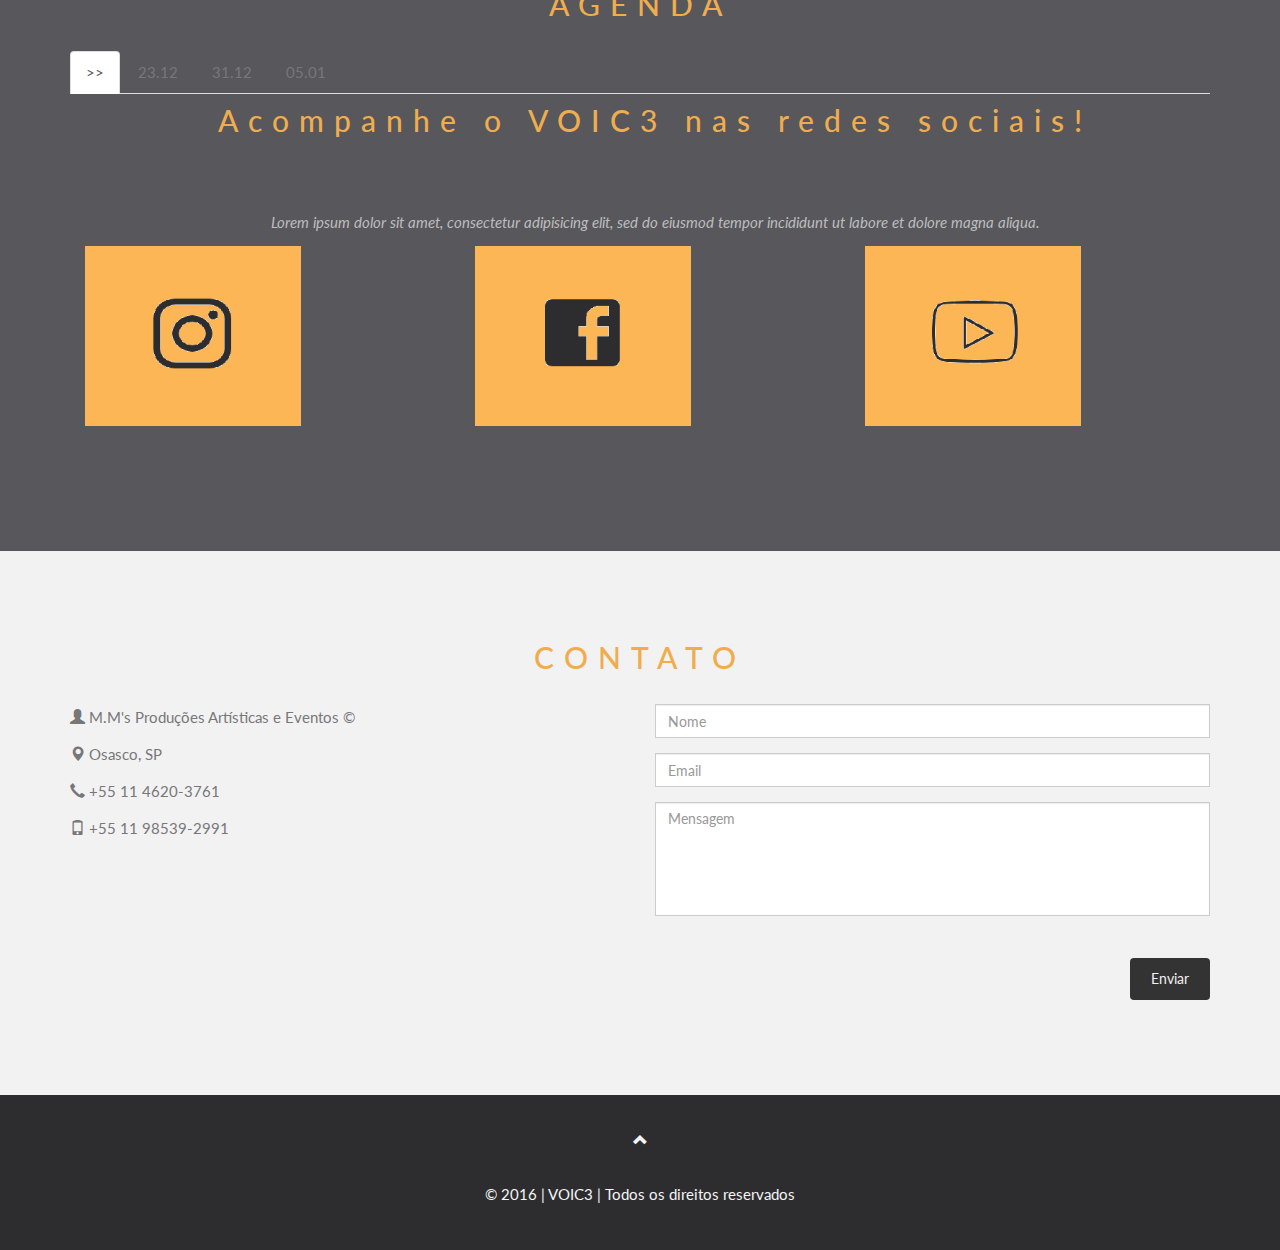
==== commit a72c05f8: "ordenado 6" ====
--- a/home_laranja_5.html
+++ b/home_laranja_5.html
@@ -464,7 +464,7 @@
   <div class="row">
     <div class="col-xs-6 col-sm-3 col-md-3">
       <p class="text-center"><strong>Ane Amaral</strong></p><br>
-      <a href="#demo1" data-toggle="collapse">
+      <!-- <a href="#demo1" data-toggle="collapse"> -->
         <img src="images/ane.jpg" class="img-circle person" alt="" width="255" height="255">
       </a>
       <div id="demo1" class="collapse">
@@ -473,7 +473,7 @@
     </div>
     <div class="col-xs-6 col-sm-3 col-md-3">
       <p class="text-center"><strong>Guto Mattos</strong></p><br>
-      <a href="#demo2" data-toggle="collapse">
+      <!-- <a href="#demo2" data-toggle="collapse"> -->
         <img src="images/joao.jpg" class="img-circle person" alt="" width="255" height="255">
       </a>
       <div id="demo2" class="collapse">
@@ -482,7 +482,7 @@
     </div>
     <div class="col-xs-6 col-sm-3 col-md-3">
       <p class="text-center"><strong>Luan Louren&ccedil;o</strong></p><br>
-      <a href="#demo3" data-toggle="collapse">
+      <!-- <a href="#demo3" data-toggle="collapse"> -->
         <img src="images/luan.jpg" class="img-circle person" alt="" width="255" height="255">
       </a>
       <div id="demo3" class="collapse">
@@ -491,7 +491,7 @@
     </div>
     <div class="col-xs-6 col-sm-3 col-md-3">
       <p class="text-center"><strong>XXXX XXXX</strong></p><br>
-      <a href="#demo4" data-toggle="collapse">
+      <!-- <a href="#demo4" data-toggle="collapse"> -->
         <img src="images/outro.jpg" class="img-circle person" alt="" width="255" height="255">
       </a>
       <div id="demo4" class="collapse">
@@ -526,15 +526,15 @@
 			<div class="row text-justify">
 				<div class="hidden-xs col-sm-4 col-md-4">
 					<!-- <p>Lorem ipsum dolor sit amet, consectetur adipisicing elit, sed do eiusmod tempor incididunt ut labore et dolore magna aliqua.</p> -->
-					<a href="http://instagram.com/voic3oficial" target="_blank"><img src="advertising/instagram_banner.png" class="img-responsive margin" style="width:100%" alt="instagram"></a> 
+					<a href="http://instagram.com/voic3oficial" target="_blank"><img src="advertising/instagram_banner.png" class="img-responsive margin" style="width:60%" alt="instagram"></a> 
 				</div>
 				<div class="hidden-xs col-sm-4 col-md-4"> 
 					<!-- <p>Lorem ipsum dolor sit amet, consectetur adipisicing elit, sed do eiusmod tempor incididunt ut labore et dolore magna aliqua.</p> -->
-					<a href="http://facebook.com/voic3oficial" target="_blank"><img src="advertising/facebook_banner.png" class="img-responsive margin" style="width:100%" alt="facebook"></a>
+					<a href="http://facebook.com/voic3oficial" target="_blank"><img src="advertising/facebook_banner.png" class="img-responsive margin" style="width:60%" alt="facebook"></a>
 				</div>
 				<div class="hidden-xs col-sm-4 col-md-4"> 
 					<!-- <p>Lorem ipsum dolor sit amet, consectetur adipisicing elit, sed do eiusmod tempor incididunt ut labore et dolore magna aliqua.</p> -->
-					<a href="http://www.youtube.com/channel/UCtQx2apVhvCoUaPm1YVVkbg" target="_blank"><img src="advertising/youtube_banner.png" class="img-responsive margin" style="width:100%" alt="youtube"></a>
+					<a href="http://www.youtube.com/channel/UCtQx2apVhvCoUaPm1YVVkbg" target="_blank"><img src="advertising/youtube_banner.png" class="img-responsive margin" style="width:60%" alt="youtube"></a>
 				</div>
 			</div>
 			<div class="row text-justify">
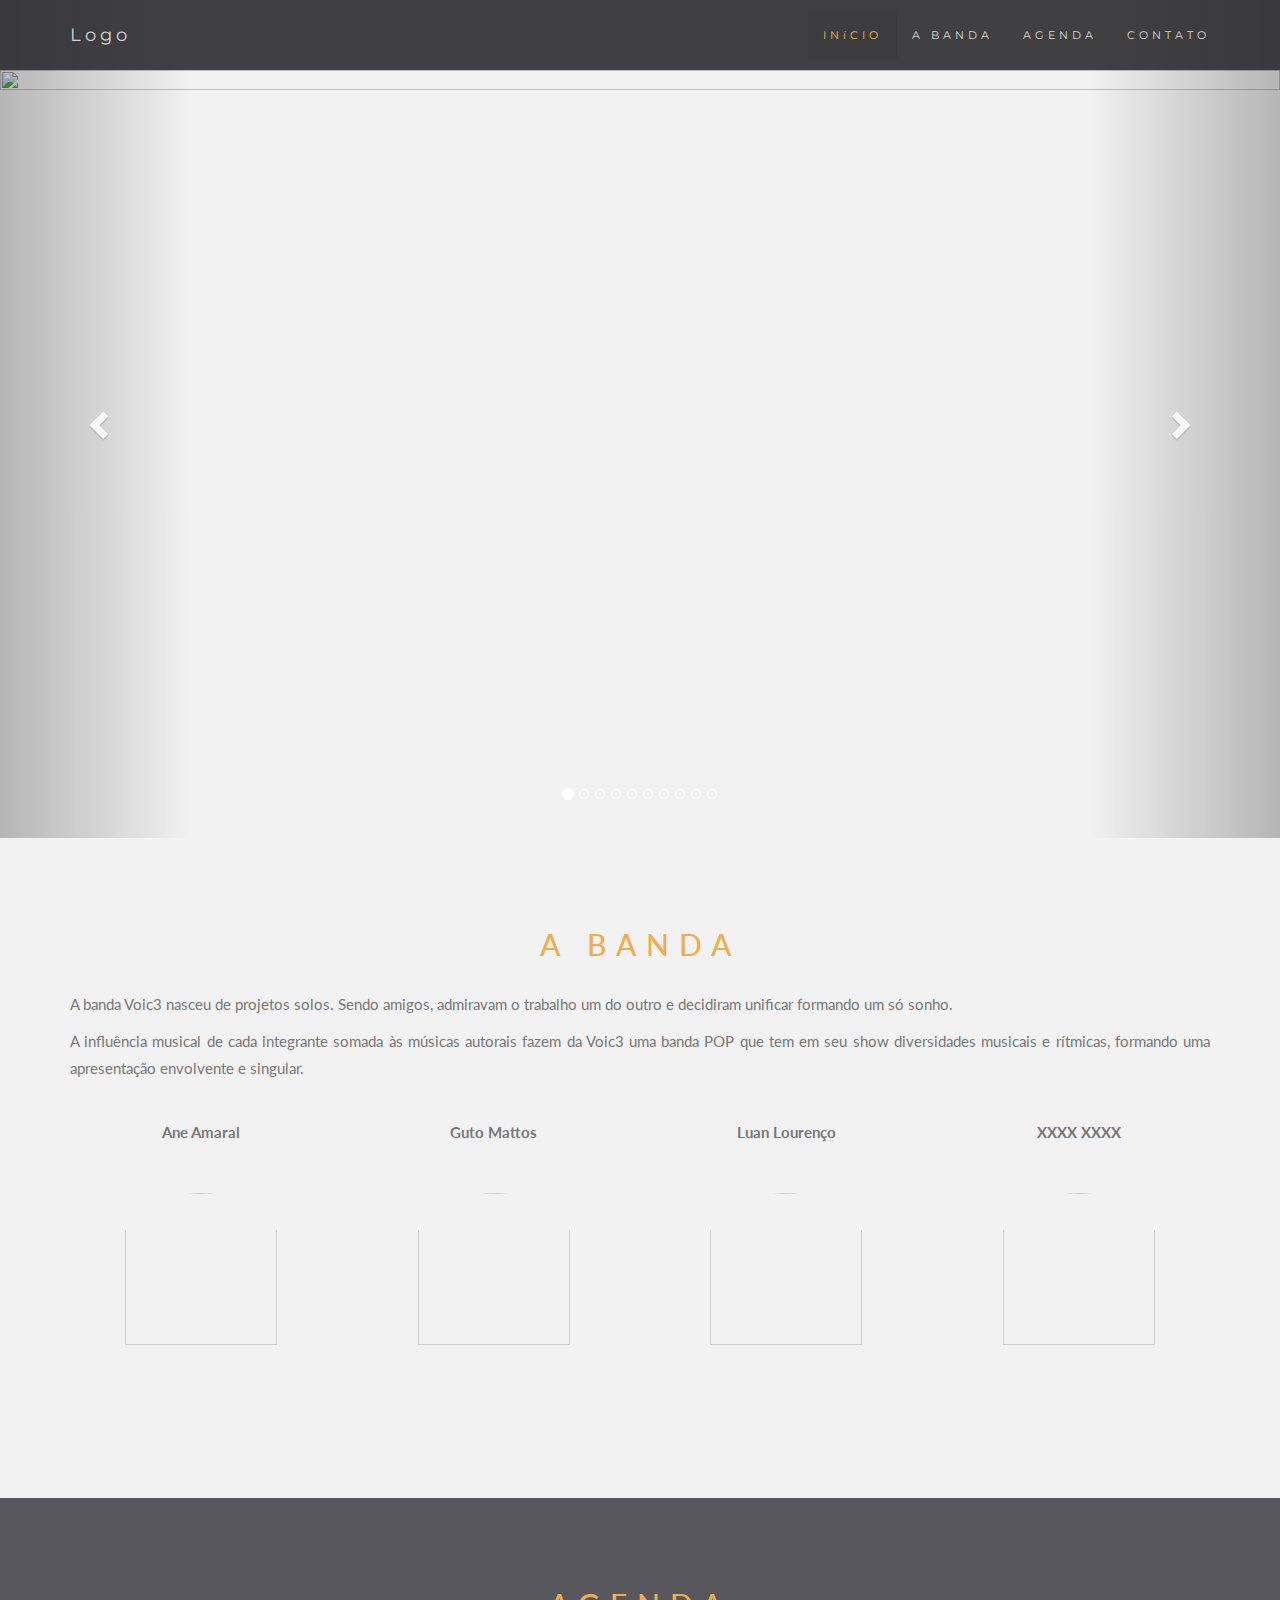
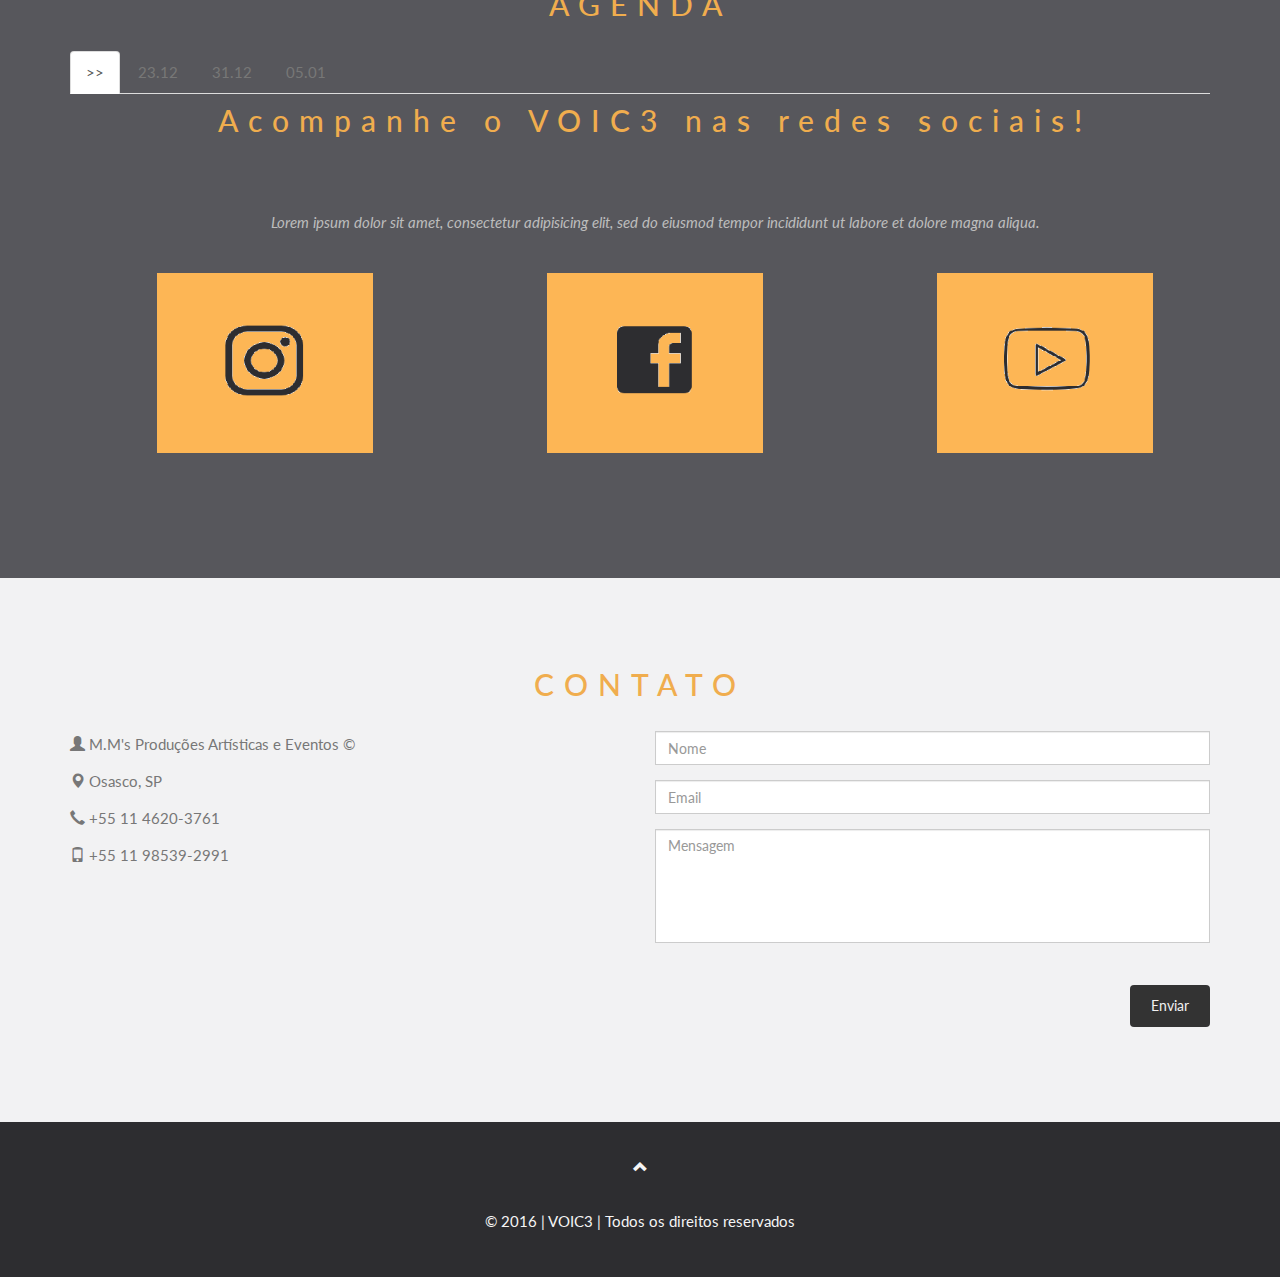
==== commit a17d3e49: "ordenado 9" ====
--- a/home_laranja_5.html
+++ b/home_laranja_5.html
@@ -522,19 +522,19 @@
 		<div class="container-fluid bg-3 text-center">    
 			<h2 class="margin">Acompanhe o VOIC3 nas redes sociais!</h2><br>
 			<!-- <h3 class="margin">Acompanhe o VOIC3 nas redes sociais!</h3><br> -->
-			<p>Lorem ipsum dolor sit amet, consectetur adipisicing elit, sed do eiusmod tempor incididunt ut labore et dolore magna aliqua.</p>
+			<p>Lorem ipsum dolor sit amet, consectetur adipisicing elit, sed do eiusmod tempor incididunt ut labore et dolore magna aliqua.</p><br>
 			<div class="row text-justify">
-				<div class="hidden-xs col-sm-4 col-md-4">
+				<div class="hidden-xs col-sm-4 col-md-4 col-lg-4">
 					<!-- <p>Lorem ipsum dolor sit amet, consectetur adipisicing elit, sed do eiusmod tempor incididunt ut labore et dolore magna aliqua.</p> -->
-					<a href="http://instagram.com/voic3oficial" target="_blank"><img src="advertising/instagram_banner.png" class="img-responsive margin" style="width:60%" alt="instagram"></a> 
-				</div>
-				<div class="hidden-xs col-sm-4 col-md-4"> 
+					<a href="http://instagram.com/voic3oficial" target="_blank"><img src="advertising/instagram_banner.png" class="img-responsive center margin" style="width:60%" alt="instagram"></a> 
+				</div>
+				<div class="hidden-xs col-sm-4 col-md-4 col-lg-4"> 
 					<!-- <p>Lorem ipsum dolor sit amet, consectetur adipisicing elit, sed do eiusmod tempor incididunt ut labore et dolore magna aliqua.</p> -->
-					<a href="http://facebook.com/voic3oficial" target="_blank"><img src="advertising/facebook_banner.png" class="img-responsive margin" style="width:60%" alt="facebook"></a>
-				</div>
-				<div class="hidden-xs col-sm-4 col-md-4"> 
+					<a href="http://facebook.com/voic3oficial" target="_blank"><img src="advertising/facebook_banner.png" class="img-responsive center margin" style="width:60%" alt="facebook"></a>
+				</div>
+				<div class="hidden-xs col-sm-4 col-md-4 col-lg-4"> 
 					<!-- <p>Lorem ipsum dolor sit amet, consectetur adipisicing elit, sed do eiusmod tempor incididunt ut labore et dolore magna aliqua.</p> -->
-					<a href="http://www.youtube.com/channel/UCtQx2apVhvCoUaPm1YVVkbg" target="_blank"><img src="advertising/youtube_banner.png" class="img-responsive margin" style="width:60%" alt="youtube"></a>
+					<a href="http://www.youtube.com/channel/UCtQx2apVhvCoUaPm1YVVkbg" target="_blank"><img src="advertising/youtube_banner.png" class="img-responsive center margin" style="width:60%" alt="youtube"></a>
 				</div>
 			</div>
 			<div class="row text-justify">
@@ -544,7 +544,7 @@
 				</div>
 				<div class="col-xs-4 hidden-sm hidden-md hidden-lg"> 
 					<!-- <p>Lorem ipsum dolor sit amet, consectetur adipisicing elit, sed do eiusmod tempor incididunt ut labore et dolore magna aliqua.</p> -->
-					<a href="http://facebook.com/voic3oficial" target="_blank"><img src="advertising/facebook_banner.png" class="img-responsive center margin" style="width:10%" alt="facebook"></a>
+					<a href="http://facebook.com/voic3oficial" target="_blank"><img src="advertising/facebook_banner.png" class="img-responsive center margin" style="width:100%" alt="facebook"></a>
 				</div>
 				<div class="col-xs-4 hidden-sm hidden-md hidden-lg"> 
 					<!-- <p>Lorem ipsum dolor sit amet, consectetur adipisicing elit, sed do eiusmod tempor incididunt ut labore et dolore magna aliqua.</p> -->
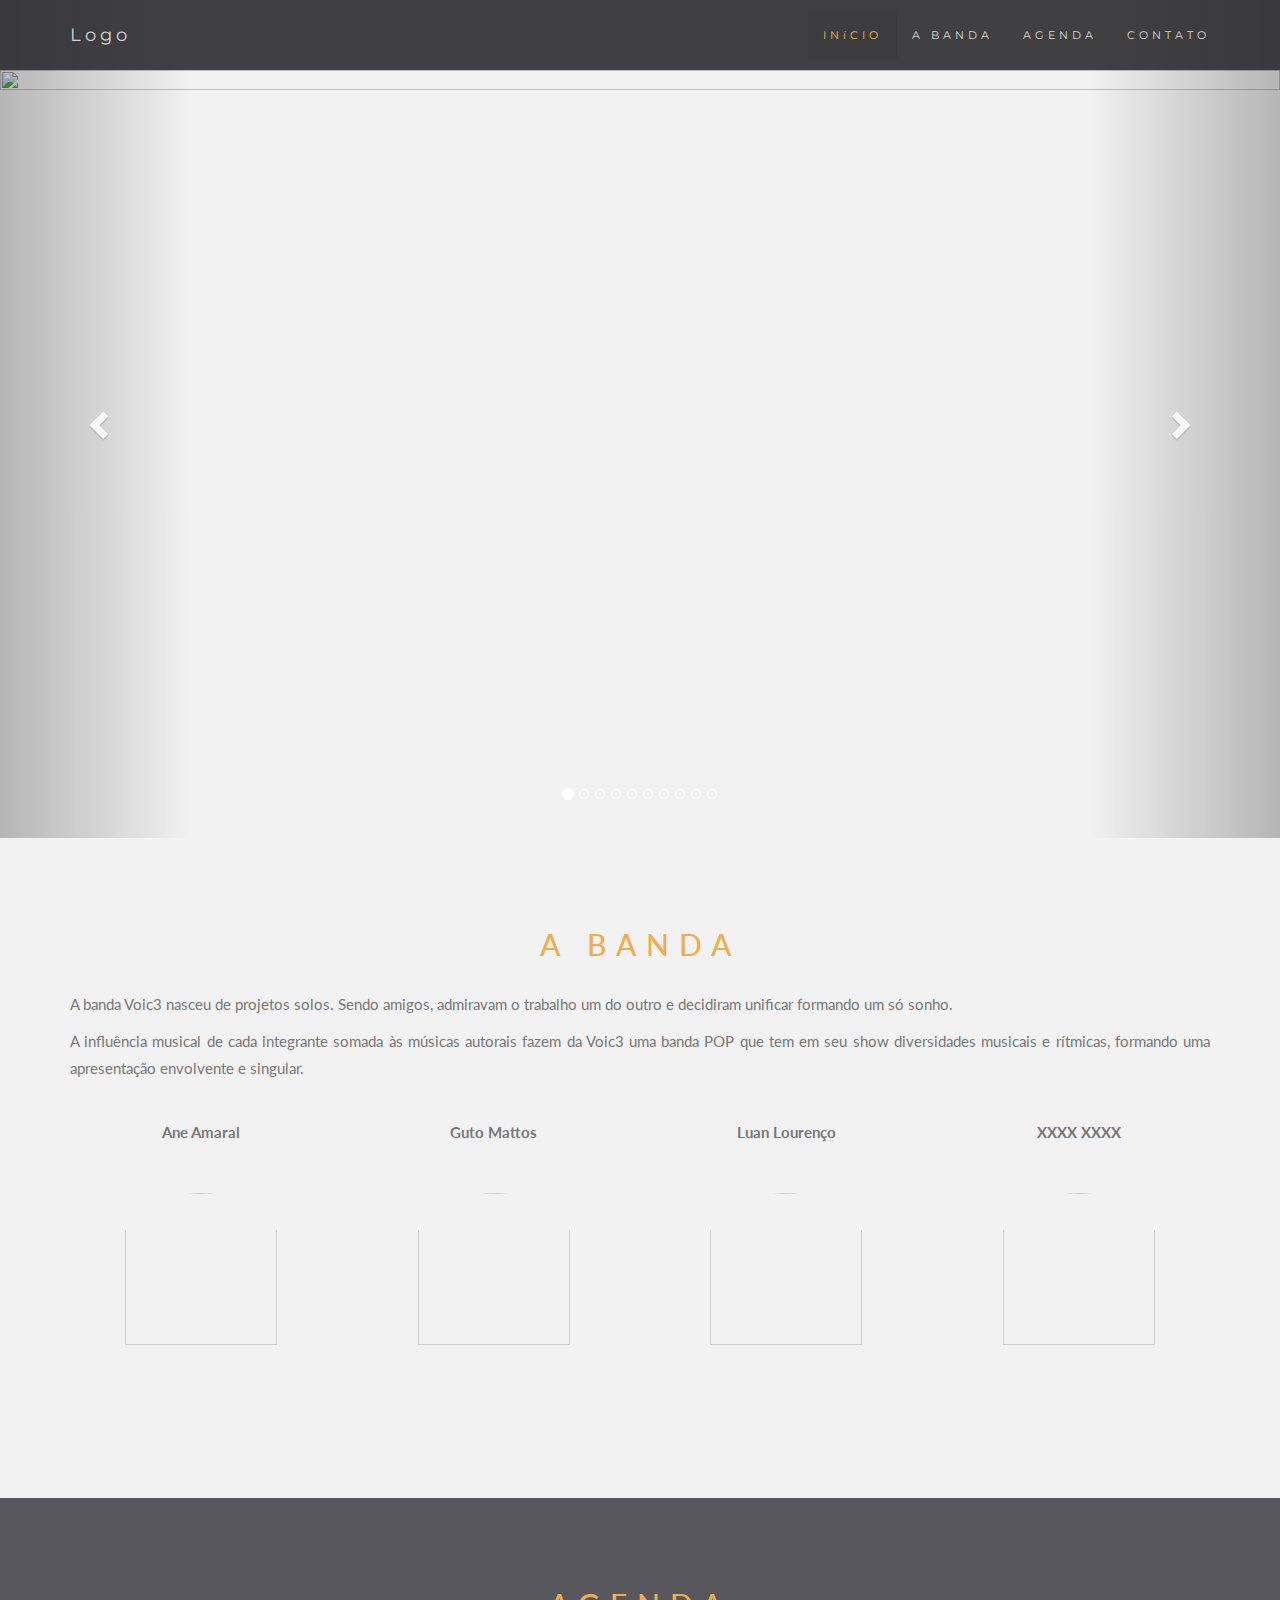
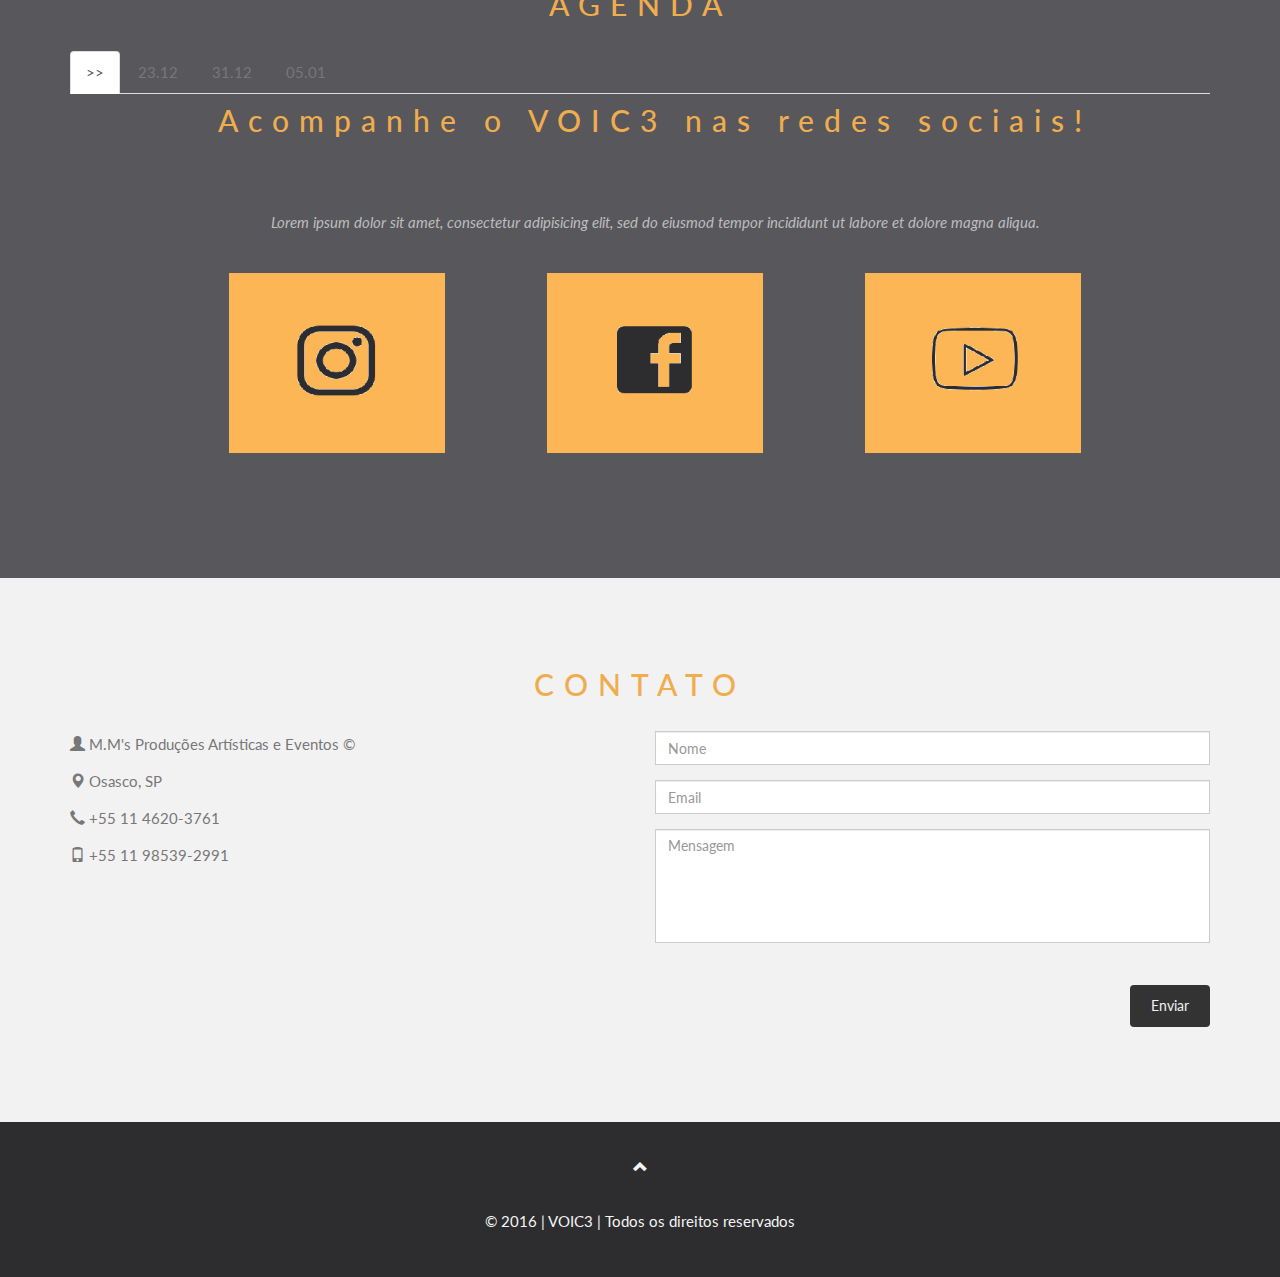
==== commit 467bd24e: "ordenado 15" ====
--- a/home_laranja_5.html
+++ b/home_laranja_5.html
@@ -18,7 +18,7 @@
 	<script>
 	window.ga=window.ga||function(){(ga.q=ga.q||[]).push(arguments)};ga.l=+new Date;
 	ga('create', 'UA-88852804-1', 'auto');
-	ga('set', 'page', '/home_laranja_5.html');
+	ga('set', 'page', '/index.html');
 	ga('send', 'pageview')
 	// Replace the following lines with the plugins you want to use.
 	</script>
@@ -526,7 +526,7 @@
 			<div class="row text-justify">
 				<div class="hidden-xs col-sm-4 col-md-4 col-lg-4">
 					<!-- <p>Lorem ipsum dolor sit amet, consectetur adipisicing elit, sed do eiusmod tempor incididunt ut labore et dolore magna aliqua.</p> -->
-					<a href="http://instagram.com/voic3oficial" target="_blank"><img src="advertising/instagram_banner.png" class="img-responsive center margin" style="width:60%" alt="instagram"></a> 
+					<a href="http://instagram.com/voic3oficial" target="_blank"><img src="advertising/instagram_banner.png" class="img-responsive margin" align="right" style="width:60%" alt="instagram"></a> 
 				</div>
 				<div class="hidden-xs col-sm-4 col-md-4 col-lg-4"> 
 					<!-- <p>Lorem ipsum dolor sit amet, consectetur adipisicing elit, sed do eiusmod tempor incididunt ut labore et dolore magna aliqua.</p> -->
@@ -534,13 +534,13 @@
 				</div>
 				<div class="hidden-xs col-sm-4 col-md-4 col-lg-4"> 
 					<!-- <p>Lorem ipsum dolor sit amet, consectetur adipisicing elit, sed do eiusmod tempor incididunt ut labore et dolore magna aliqua.</p> -->
-					<a href="http://www.youtube.com/channel/UCtQx2apVhvCoUaPm1YVVkbg" target="_blank"><img src="advertising/youtube_banner.png" class="img-responsive center margin" style="width:60%" alt="youtube"></a>
+					<a href="http://www.youtube.com/channel/UCtQx2apVhvCoUaPm1YVVkbg" target="_blank"><img src="advertising/youtube_banner.png" class="img-responsive margin" align="left" style="width:60%" alt="youtube"></a>
 				</div>
 			</div>
 			<div class="row text-justify">
 				<div class="col-xs-4 hidden-sm hidden-md hidden-lg">
 					<!-- <p>Lorem ipsum dolor sit amet, consectetur adipisicing elit, sed do eiusmod tempor incididunt ut labore et dolore magna aliqua.</p> -->
-					<a href="http://instagram.com/voic3oficial" target="_blank"><img src="advertising/instagram_banner.png" class="img-responsive center margin" style="width:100%" alt="instagram"></a> 
+					<a href="http://instagram.com/voic3oficial" target="_blank"><img src="advertising/instagram_banner.png" class="img-responsive margin" align="right" style="width:100%" alt="instagram"></a> 
 				</div>
 				<div class="col-xs-4 hidden-sm hidden-md hidden-lg"> 
 					<!-- <p>Lorem ipsum dolor sit amet, consectetur adipisicing elit, sed do eiusmod tempor incididunt ut labore et dolore magna aliqua.</p> -->
@@ -548,7 +548,7 @@
 				</div>
 				<div class="col-xs-4 hidden-sm hidden-md hidden-lg"> 
 					<!-- <p>Lorem ipsum dolor sit amet, consectetur adipisicing elit, sed do eiusmod tempor incididunt ut labore et dolore magna aliqua.</p> -->
-					<a href="http://www.youtube.com/channel/UCtQx2apVhvCoUaPm1YVVkbg" target="_blank"><img src="advertising/youtube_banner.png" class="img-responsive center margin" style="width:100%" alt="youtube"></a>
+					<a href="http://www.youtube.com/channel/UCtQx2apVhvCoUaPm1YVVkbg" target="_blank"><img src="advertising/youtube_banner.png" class="img-responsive margin" align="left" style="width:100%" alt="youtube"></a>
 				</div>
 			</div>
 		</div>
@@ -564,7 +564,7 @@
 				<div class="row">
 					<div class="col-sm-6">
 						<p><img src="icons/toast1.png" alt="" class="img-thumbnail" width="25" height="25"> R. dos Pinheiros, 877 - Pinheiros - S&atilde;o Paulo / SP</p>
-						<p><img src="icons/clock1.png" alt="" class="img-thumbnail margin" width="25" height="25"> 22h00 </p> <BR>
+						<p><img src="icons/clock1.png" alt="" class="img-thumbnail" width="25" height="25"> 22h00 </p> <br>
 						<iframe src="https://www.google.com/maps/embed?pb=!1m18!1m12!1m3!1d3657.031787978085!2d-46.68840918555828!3d-23.56730178467991!2m3!1f0!2f0!3f0!3m2!1i1024!2i768!4f13.1!3m3!1m2!1s0x94ce57759468a9cd%3A0x95e92dfb1054227!2zRXN0YcOnw6NvIEZyYWRpcXVl!5e0!3m2!1spt-BR!2sbr!4v1481562788661" width="100%" height="100%" frameborder="0" style="border:0" allowfullscreen></iframe>
 					</div>
 				</div>
@@ -580,7 +580,7 @@
 				<div class="row">
 					<div class="col-sm-6">
 						<p><img src="icons/cutlery1.png" alt="" class="img-thumbnail" width="25" height="25"> R. Arist&iacute;des Belini, 320 - Pestana - Osasco / SP </p>
-						<p><img src="icons/clock1.png" alt="" class="img-thumbnail margin" width="25" height="25"> 18h00 </p> <BR>
+						<p><img src="icons/clock1.png" alt="" class="img-thumbnail" width="25" height="25"> 18h00 </p> <br>
 						<iframe src="https://www.google.com/maps/embed?pb=!1m18!1m12!1m3!1d3658.0084084064274!2d-46.8019846855589!3d-23.532199984697378!2m3!1f0!2f0!3f0!3m2!1i1024!2i768!4f13.1!3m3!1m2!1s0x94ceffb3be0d78b9%3A0xa0f0548a4964dfe1!2sBatataria+Arrudas+Bar!5e0!3m2!1spt-BR!2sbr!4v1481562667777" width="100%" height="100%" frameborder="0" style="border:0" allowfullscreen></iframe>
 					</div>
 				</div>
@@ -597,7 +597,7 @@
 				<div class="row">
 					<div class="col-sm-6">
 						<p><img src="icons/cutlery1.png" alt="" class="img-thumbnail" width="25" height="25"> Cal&ccedil;ada Aldebar&atilde;, 14 - Centro de Apoio II - Alphaville / SP </p>
-						<p><img src="icons/clock1.png" alt="" class="img-thumbnail margin" width="25" height="25">22h00 </p> <BR>
+						<p><img src="icons/clock1.png" alt="" class="img-thumbnail" width="25" height="25">22h00 </p> <br>
 						<iframe src="https://www.google.com/maps/embed?pb=!1m18!1m12!1m3!1d3659.9029157101695!2d-46.87861978556046!3d-23.463966184731305!2m3!1f0!2f0!3f0!3m2!1i1024!2i768!4f13.1!3m3!1m2!1s0x94cf0316d6cc29cb%3A0x45becd036d0bcddf!2sHB+BEER+LANCHONETE+E+COMERCIO+DE+CERVEJAS+LTDA!5e0!3m2!1spt-BR!2sbr!4v1481562751823" width="100%" height="100%" frameborder="0" style="border:0" allowfullscreen></iframe>
 					</div>
 				</div>
@@ -665,13 +665,14 @@
 
 <script>
 
-// MENU COLLAPSE BEGIN
+// -- MENU COLLAPSE BEGIN -- //
 $(document).on('click',function(){
 	$('.collapse').collapse('hide');
 })
-// MENU COLLAPSE END
-
-// GOOGLE ANALYTICS EVENTS BEGIN
+// -- MENU COLLAPSE END -- //
+
+
+// -- GOOGLE ANALYTICS EVENTS BEGIN -- //
 //Documenta��o: https://developers.google.com/analytics/devguides/collection/analyticsjs/events
 //ga('send', 'event', "Categoria do evento","A�ao do evento", "Rotulo do evento", 42)
 document.getElementById("menuInicio").addEventListener("click", function(){
@@ -689,9 +690,10 @@
 document.getElementById("menuContato").addEventListener("click", function(){
 	ga('send', 'event', "clicou","ClickMenu", "menuContato", 42)
 });
-// GOOGLE ANALYTICS EVENTS END
-
-
+// -- GOOGLE ANALYTICS EVENTS END -- //
+
+
+// -- SETA PARA VOLTAR BEGIN -- //
 $(document).ready(function(){
   // Initialize Tooltip
   $('[data-toggle="tooltip"]').tooltip(); 
@@ -721,7 +723,10 @@
     } // End if
   });
 })
+// -- SETA PARA VOLTAR END -- //
+
 </script>
+
 
 </body>
 </html>